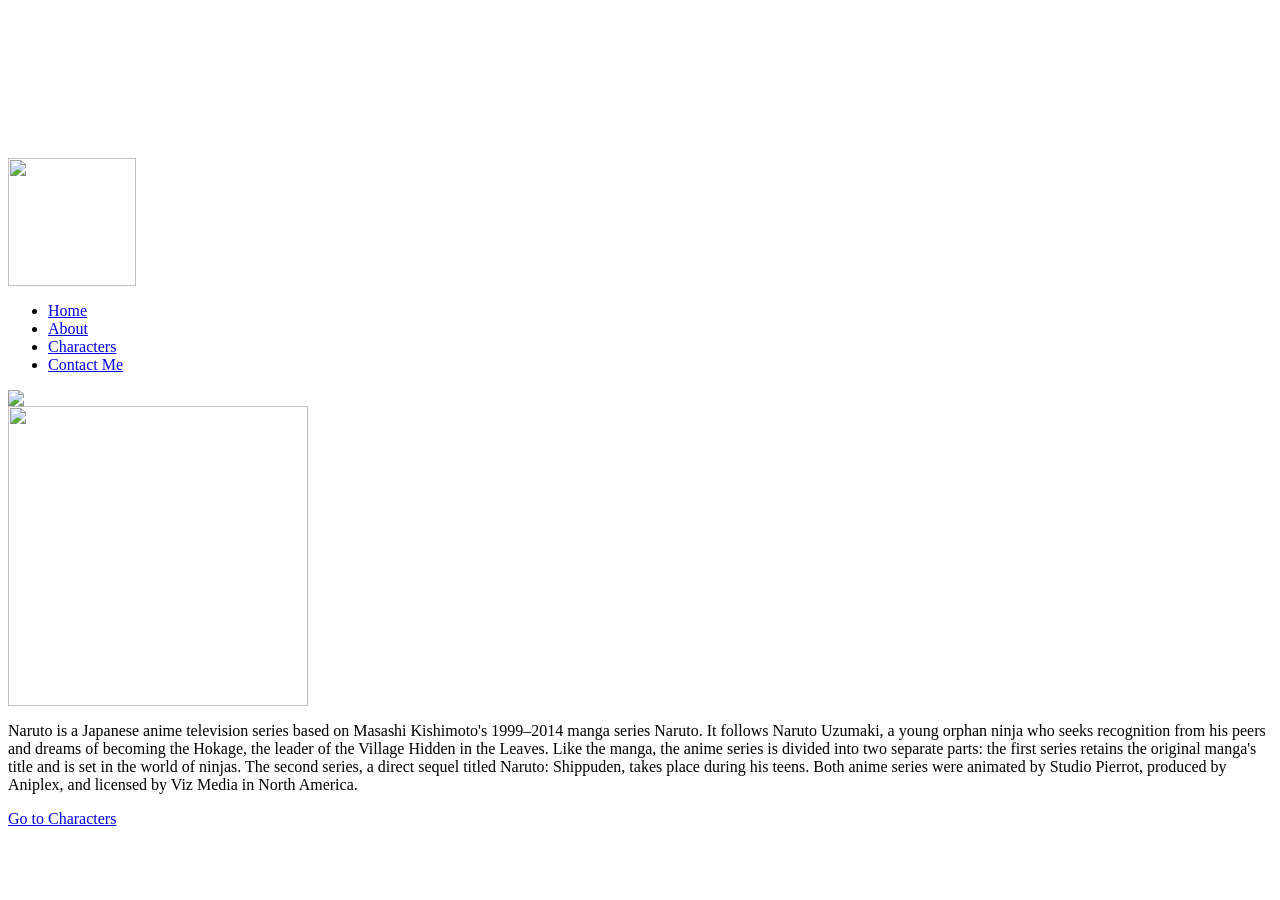
==== html/about.html @ 58700c36 "commit html" ====
<html>
  <head>
    <meta charset="UTF-8">
    <meta name="viewport" content="width">
    <title>About - Naruto Fanpage</title>
    <link rel="stylesheet" href="../css/main.css">
    <link rel="stylesheet" href="../css/default.css">
    <link rel="icon" href="../img/icon-left.png">
    <link href="https://fonts.googleapis.com/css?family=Oswald" rel="stylesheet">
    <link href="https://fonts.googleapis.com/css?family=Anton" rel="stylesheet">
    <style>
      /*  body {background-image: url("../img/background-img1.png");
    }*/
    </style>
  </head>
  <body>
     <video autoplay muted loop>
    <source src="../img/backgroundvideo.mp4" type="video/mp4">
  </video>
  	<nav class="navbar">
		<div class="navdiv">
			<img src="../img/icon-left.png" class="logo" width=128px>
		  <ul>
				<li><a href="main.html">Home</a></li>
	      <li><a href="about.html">About</a></li>
				<li><a href="characters.html">Characters</a></li>
				<li><a href="contact.html">Contact Me</a></li>
			</ul>
			<img src="../img/icon-right.png" class="logo">
  </nav>
  </div>
  <img src="../img/ns.png" width="300" class="ns">
  <p class="Description">
    Naruto is a Japanese anime television series based on Masashi Kishimoto's 1999–2014 manga series Naruto. It follows Naruto Uzumaki, a young orphan ninja who seeks recognition from his peers and dreams of becoming the Hokage, the leader of the Village Hidden in the Leaves. Like the manga, the anime series is divided into two separate parts: the first series retains the original manga's title and is set in the world of ninjas. The second series, a direct sequel titled Naruto: Shippuden, takes place during his teens. Both anime series were animated by Studio Pierrot, produced by Aniplex, and licensed by Viz Media in North America.
    </p>
  
  <main class="home">
  <a href="characters.html" class="buttonh">Go to Characters</a>
  </main>
  </body>
  
</html>
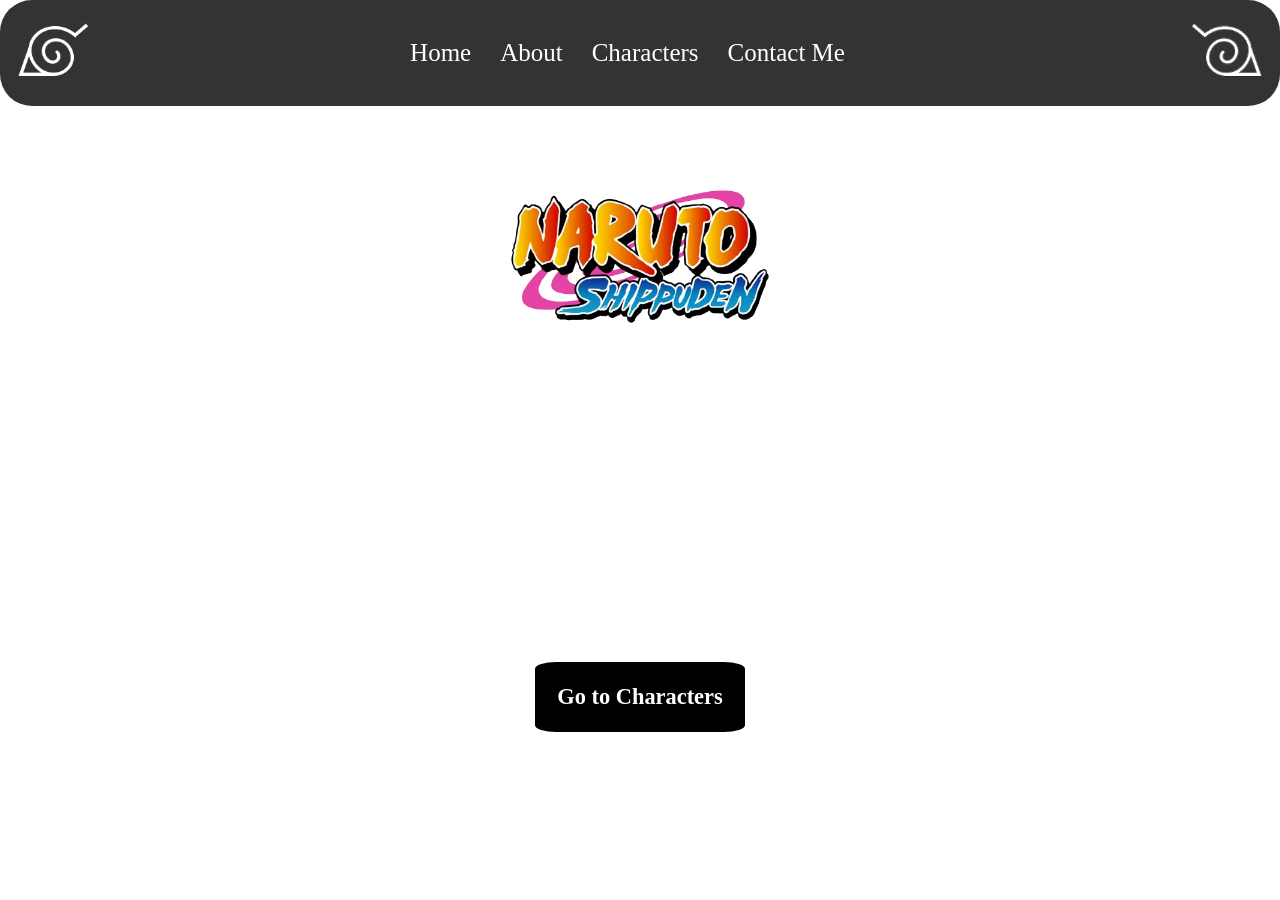
==== commit 9cc90a05: "Commit" ====
--- a/html/about.html
+++ b/html/about.html
@@ -5,7 +5,7 @@
     <title>About - Naruto Fanpage</title>
     <link rel="stylesheet" href="../css/main.css">
     <link rel="stylesheet" href="../css/default.css">
-    <link rel="icon" href="../img/icon-left.png">
+    <link rel="icon" type="image/png" href="../img/icon-left.png">
     <link href="https://fonts.googleapis.com/css?family=Oswald" rel="stylesheet">
     <link href="https://fonts.googleapis.com/css?family=Anton" rel="stylesheet">
     <style>
--- a/css/main.css
+++ b/css/main.css
@@ -0,0 +1,38 @@
+.home{
+display:flex;
+justify-content: center;
+align-items:center;
+height:30vh;
+flex-direction: column;
+}	
+
+video {position: fixed;top: 0; left: 0; width: 100%;
+    height: 100%; object-fit: cover;
+    z-index: -1;}
+
+.home .buttonh{
+      color: white;
+		  position: relative;
+		  padding: 1.4rem;
+		  border-radius: 10%;
+		  background-color: black;
+		  font-size: 1.4rem;
+		  font-weight: bold;
+		 
+		}
+		
+	.title1{
+	  position: relative;
+	  text-align: center;
+	  color: white;
+	  margin-top: 140px;
+	  animation: animatetop 1s;
+	}
+	.ns{
+	  align-content: center;
+	  margin: auto;
+	  display: flex;
+	  animation: animatetop 1s;
+	  position: relative;
+	}
+
--- a/css/default.css
+++ b/css/default.css
@@ -0,0 +1,53 @@
+* {
+  margin: 0;
+  padding: 0;
+  text-decoration: none;
+  list-style: none;
+}
+   
+video {position: fixed;top: 0; left: 0; width: 100%;
+    height: 100%; object-fit: cover;
+    z-index: -1;}
+
+
+
+
+.navbar{
+		background: rgb(0,0,0,0.8); 
+		font-family: calibri; 
+		border-radius:2rem;
+		position: relative;
+		animation: animatetop 0.7s;	
+		}
+		.navdiv{
+			display: flex; align-items: center; justify-content: space-between; border-radius:2rem;
+		}
+		.logo{
+		  margin: 10px;
+			width: 86px;
+		}
+		li{
+			list-style: none; display: inline-block; text-decoration: none;
+		}
+		li a{
+			color: white; font-size: 25px; ; margin-right: 25px; font-family: Anton;
+		}
+		li a:hover{
+			color: red;
+            cursor: context-menu ;
+		}
+
+
+
+		.description{
+		  font-size: 1.4rem;
+		  color: white;
+		  text-align: center;																									
+		  margin-left:5%;
+		  margin-right:5%;
+		  font-family: Oswald;
+		  position:relative;
+		  animation: animatetop 1s;
+		}
+		
+	@keyframes animatetop{from{top:-300px;opacity:0} to{top:0;opacity:1}}
